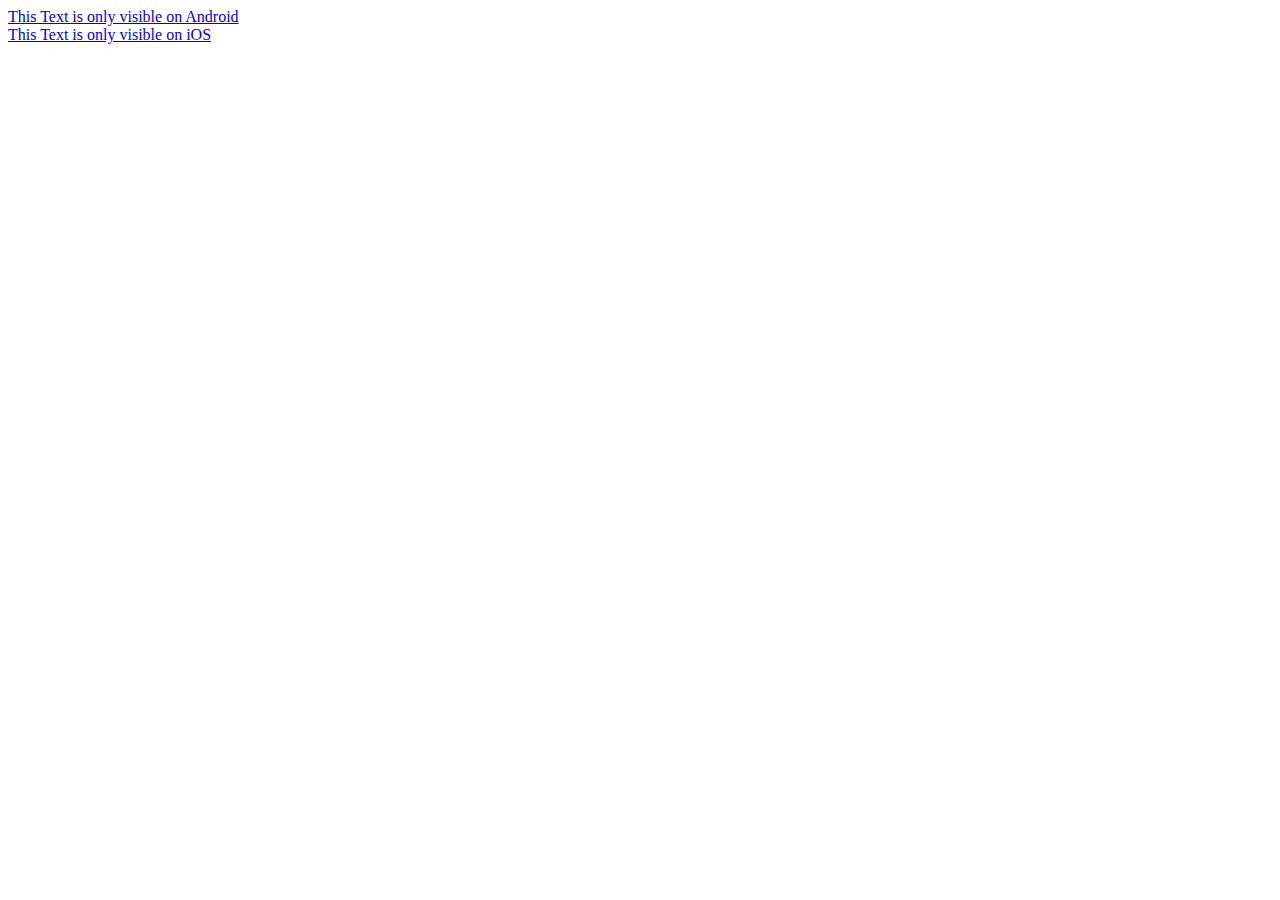
==== index.html @ cd6f61ca "Update index.html" ====
<!DOCTYPE html>
<html lang="en">

<head>
    <meta charset="UTF-8">
    <meta name="viewport"
        content="width=
    , initial-scale=1.0">

    <link rel="stylesheet"
        href="testpage.css">
    <title>Test Page for Lynkst</title>

    <script type="text/javascript">
        var ua = navigator.userAgent.toLowerCase();
        var isAndroid = ua.indexOf("android") > -1;
        if (isAndroid) {
            var els = document.querySelectorAll('.android-devices');
            els.forEach(function (el) {
                el.classList.add('hide');
            })
        }
    </script>
</head>

<body>

    <div class="android-devices">
        <a href="intent://page/346660059402362?referrer=app_link#Intent;package=com.facebook.katana;scheme=fb;end">This
            Text is only visible on Android</a>
    </div>
    <div id="ios-devices">
        <a href="fb://page/?id=346660059402362">This Text is only visible on iOS</a>
    </div>

</body>

</html>
---- testpage.css ----
.hide{
   display: none;
}
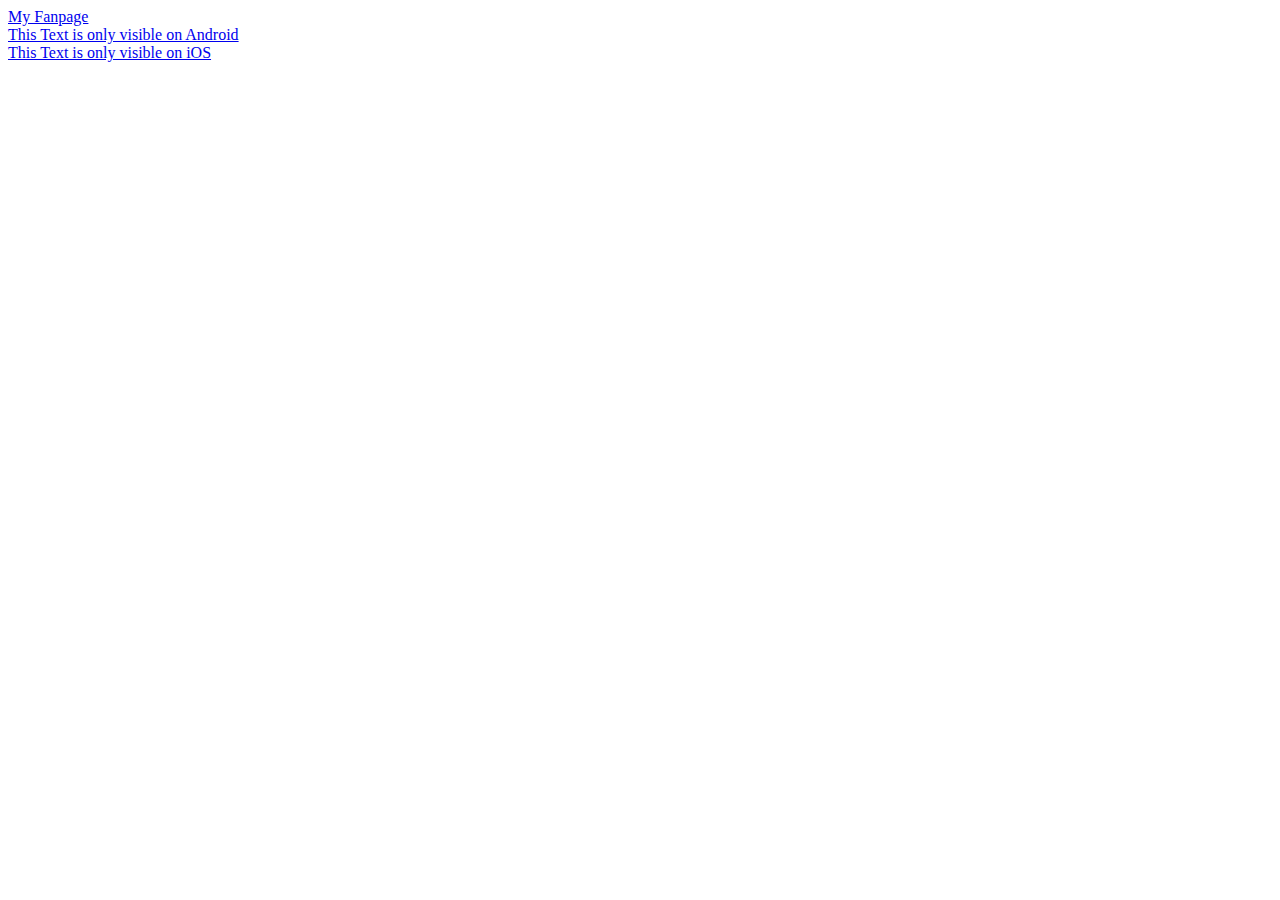
==== commit f3ef781a: "Update index.html" ====
--- a/index.html
+++ b/index.html
@@ -7,11 +7,11 @@
         content="width=
     , initial-scale=1.0">
 
-    <link rel="stylesheet"
-        href="testpage.css">
+    <!---<link rel="stylesheet"
+        href="testpage.css">--->
     <title>Test Page for Lynkst</title>
 
-    <script type="text/javascript">
+    <!---<script type="text/javascript">
         var ua = navigator.userAgent.toLowerCase();
         var isAndroid = ua.indexOf("android") > -1;
         if (isAndroid) {
@@ -20,16 +20,48 @@
                 el.classList.add('hide');
             })
         }
-    </script>
+    </script>--->
+    
+       <script>
+var isMobile = {
+    Android: function() {
+        return navigator.userAgent.match(/Android/i);
+    },
+    BlackBerry: function() {
+        return navigator.userAgent.match(/BlackBerry/i);
+    },
+    iOS: function() {
+        return navigator.userAgent.match(/iPhone|iPad|iPod/i);
+    },
+    Opera: function() {
+        return navigator.userAgent.match(/Opera Mini/i);
+    },
+    Windows: function() {
+        return navigator.userAgent.match(/IEMobile/i);
+    },
+    any: function() {
+        return (isMobile.Android() || isMobile.BlackBerry() || isMobile.iOS() || isMobile.Opera() || isMobile.Windows());
+    }
+};
+/* if the device is not ios hide the download button */
+if(!isMobile.iOS()){
+       alert('not-ios-hide-download-button');  
+       $('.ios').css("visibility", "hidden");
+};
+</script>
 </head>
 
 <body>
+    
+    
+<a href="fb://profile/346660059402362" class="facebook">My Fanpage</a>
 
-    <div class="android-devices">
+    
+    <div class="android">
         <a href="intent://page/346660059402362?referrer=app_link#Intent;package=com.facebook.katana;scheme=fb;end">This
             Text is only visible on Android</a>
     </div>
-    <div id="ios-devices">
+    <div class="ios">
         <a href="fb://page/?id=346660059402362">This Text is only visible on iOS</a>
     </div>
 
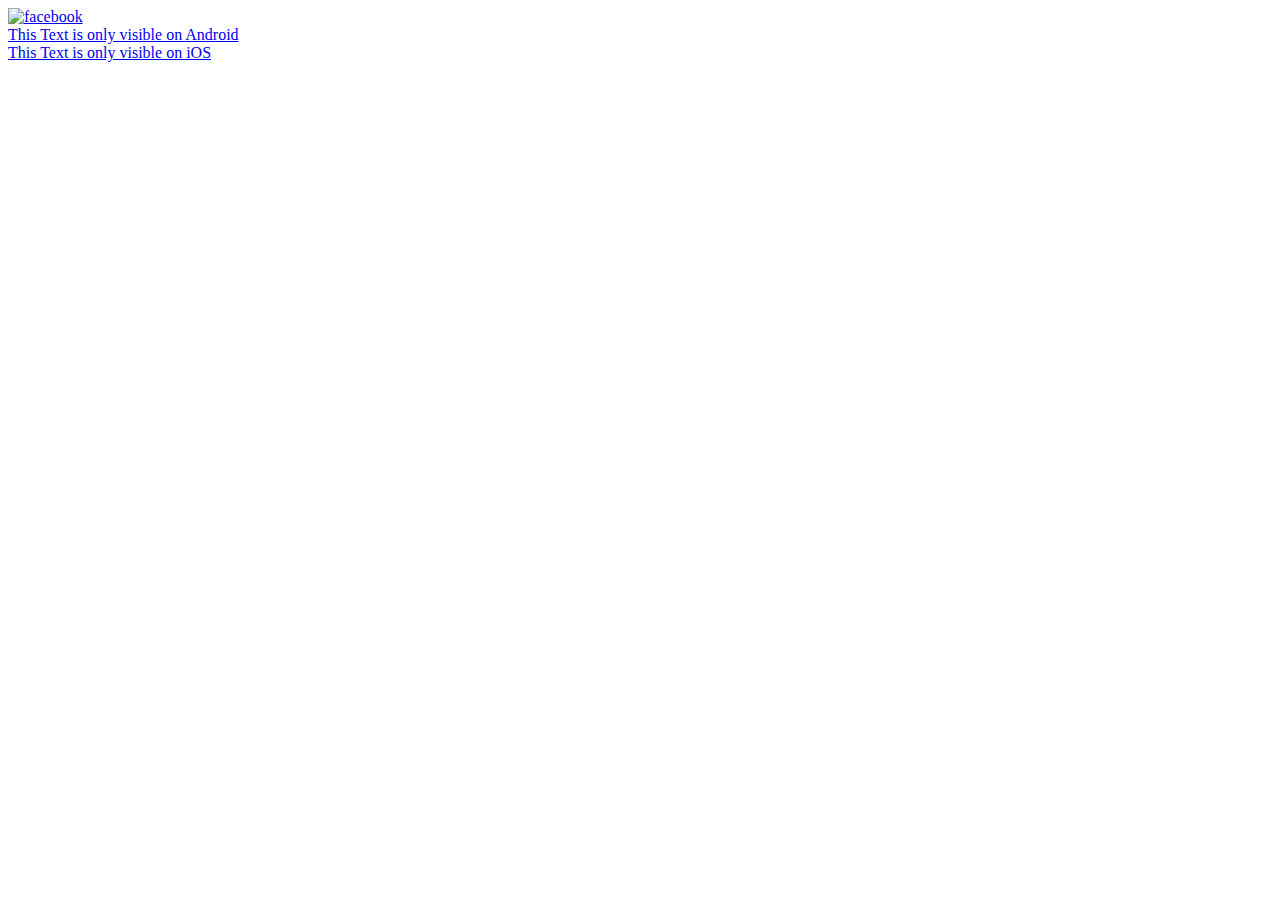
==== commit 15ee946b: "Update index.html" ====
--- a/index.html
+++ b/index.html
@@ -49,12 +49,31 @@
        $('.ios').css("visibility", "hidden");
 };
 </script>
+    <script>
+        $(document).on("pageinit", "#home", function (e, data) {
+  $('a.openapp').on('click', function (event) {
+    var scheme;
+    if (iPhone)
+      scheme = "fb://page/?id=" + $(this).data('id');
+    else
+      scheme = "fb://page/" + $(this).data('id');
+    uriSchemeWithHyperlinkFallback(scheme, $(this).attr('href'));
+    event.preventDefault();
+  });
+
+  // Open page in app, else open page in browser 
+  function uriSchemeWithHyperlinkFallback(uri, href) {
+    if (!window.open(uri)) {
+      window.location = href;
+    }
+  }  
+});
+</script>
 </head>
 
 <body>
     
-    
-<a href="fb://profile/346660059402362" class="facebook">My Fanpage</a>
+   <a class="openapp" href="https://www.facebook.com/CFFCarolinasRaleigh/" data-id="134656996545475" ><img class="social_logo" src="./img/fb.png" alt="facebook"></a>
 
     
     <div class="android">
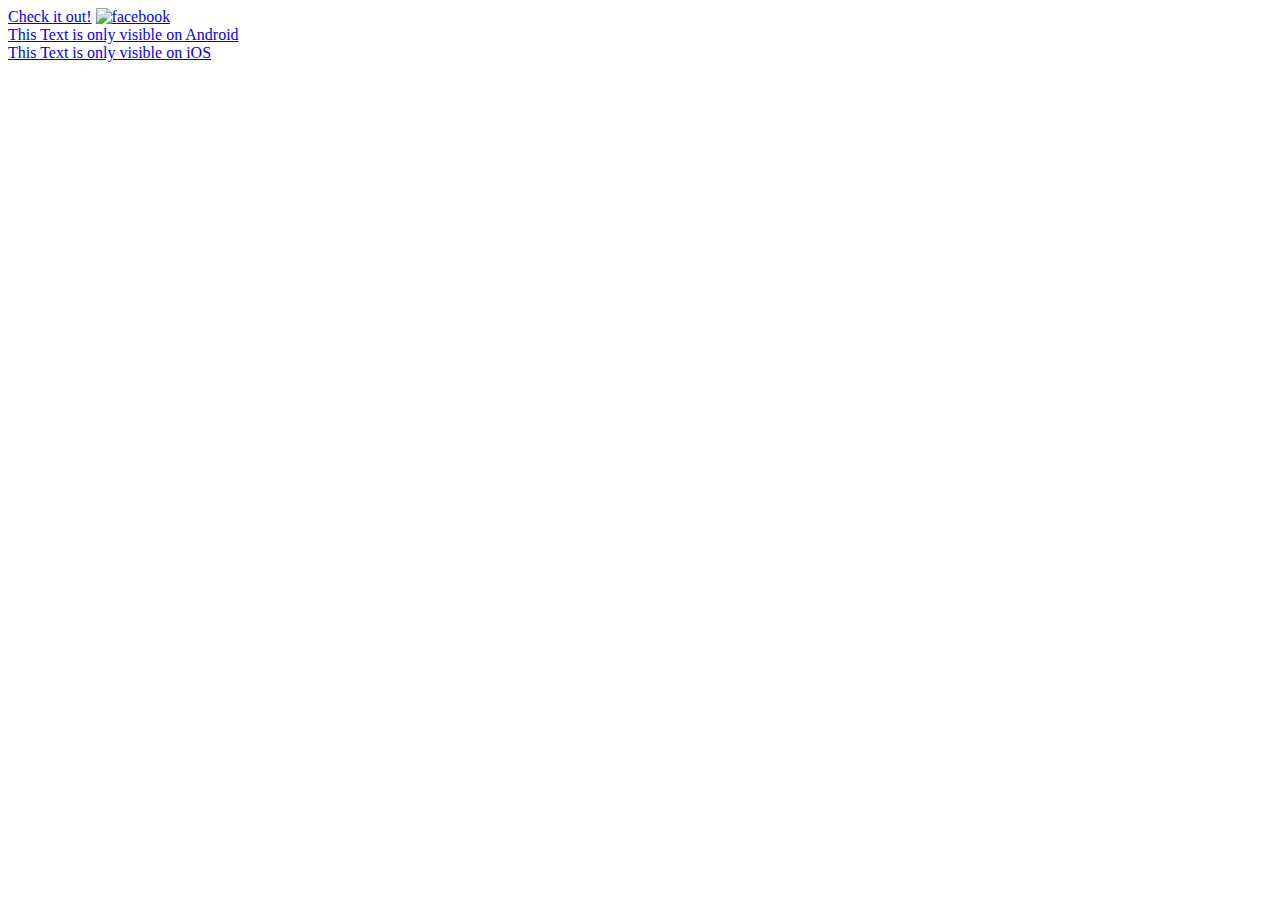
==== commit a7a71dc5: "Update index.html" ====
--- a/index.html
+++ b/index.html
@@ -69,11 +69,54 @@
   }  
 });
 </script>
+    <script>
+    class FaceBook {
+
+constructor() {
+    this.FacebookBtn = document.getElementById("facebook");
+    this.events();
+}
+
+events() {
+
+    if (this.FacebookBtn) {
+        this.FacebookBtn.addEventListener("click", this.openFacebook.bind(this));       
+    }
+}
+
+openFacebook(e) {
+    const IS_IOS = (navigator.userAgent.match(/iPad/i) != null) || (navigator.userAgent.match(/iPhone/i) != null) || (navigator.userAgent.match(/iPod/i) != null);
+    const IS_ANDROID = (navigator.userAgent.match(/android/i) != null) || (navigator.userAgent.match(/Android/i) != null);
+
+
+    if(IS_IOS) {
+        setTimeout( function () { getURL(); }, 25);
+        this.FacebookBtn.href = "fb://profile/1692101410811137";
+    }
+
+    else if (IS_ANDROID) {
+        setTimeout( function () { getURL(); }, 25);
+        this.FacebookBtn.href = "fb://page/1692101410811137";
+    }
+
+e.stopPropagation();
+};
+
+getURL() {
+    location.href("https://www.facebook.com/rainbowparentinguae", '_blank' );
+};
+}
+
+export default FaceBook;
+    </script>
 </head>
 
 <body>
+    <a id="facebook" class="social-btn facebook" title="Our Facebook Page" target="_blank" href="<?php echo esc_url( __( 'https://www.facebook.com/rainbowparentinguae' ) ); ?>">
     
-   <a class="openapp" href="https://www.facebook.com/CFFCarolinasRaleigh/" data-id="134656996545475" ><img class="social_logo" src="./img/fb.png" alt="facebook"></a>
+Check it out!</a>
+    
+   <a class="openapp" href="https://www.facebook.com/italobatistarealtor/" data-id="346660059402362" ><img class="social_logo" src="./img/fb.png" alt="facebook"></a>
 
     
     <div class="android">
